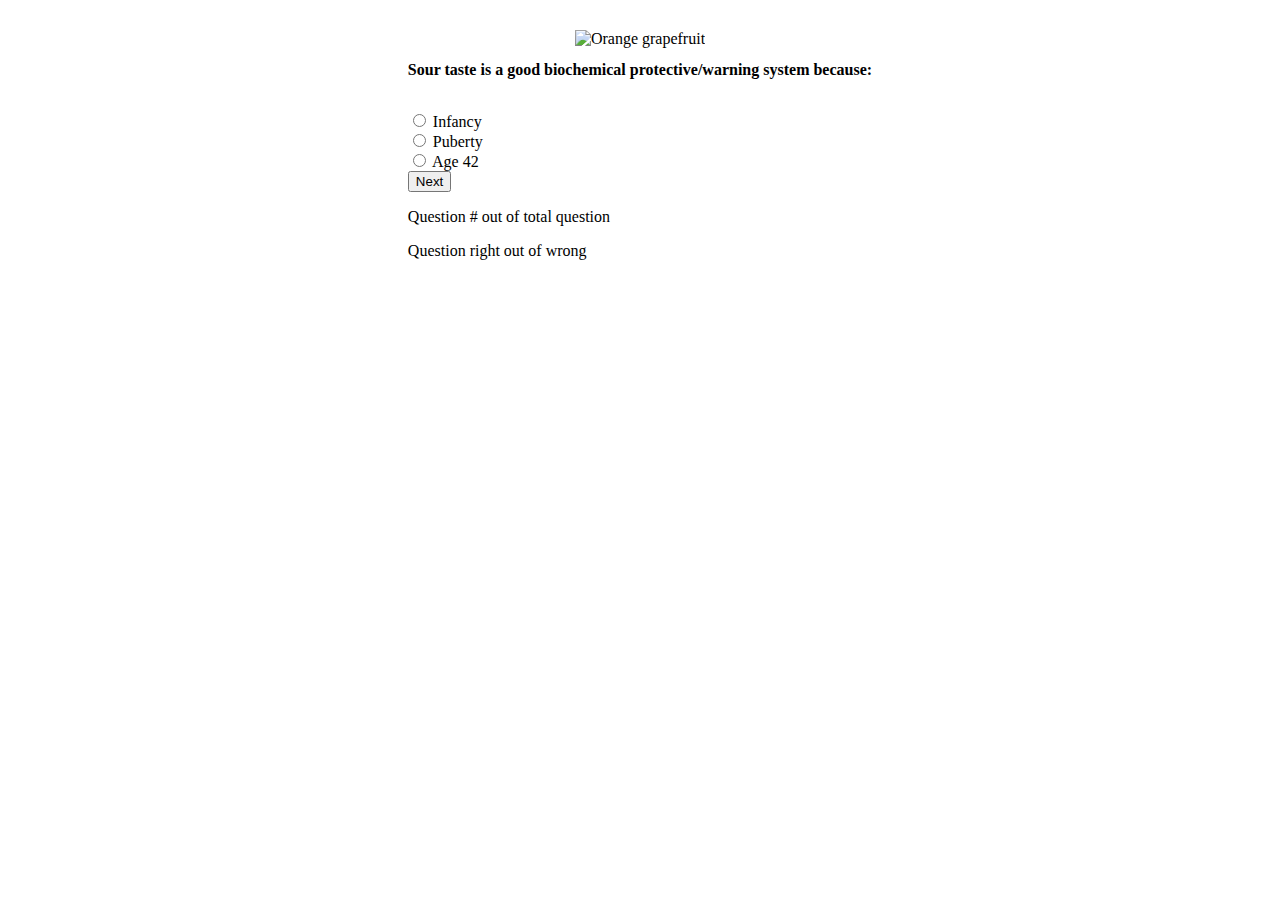
==== index.html @ 8c108667 "designing mobile first" ====
<!DOCTYPE html>
<html lang="en">

<head>
  <meta charset="UTF-8">
  <meta name="viewport" content="width=device-width, initial-scale=1.0">
  <meta http-equiv="X-UA-Compatible" content="ie=edge">
  <title>Quiz App</title>
  <link href="https://cdnjs.cloudflare.com/ajax/libs/normalize/8.0.1/normalize.min.css" rel="stylesheet"
    type="text/css" />
  <link href="app.css" rel="stylesheet" type="text/css" />
</head>

<body class="flexgroup">

	<main>
    <div class="flexItem"><img src="images/grapefruit.png" alt = "Orange grapefruit"></div>
		<form>
			<h2>Sour taste is a good biochemical protective/warning system because:</h2> 
      <br>
      <input name="sweet" type="radio" value="infancy">
      <label for="infancy">Infancy</label>
      <br>
      <input name="sweet" type="radio" value="puberty">
      <label for="puberty">Puberty</label>
      <br>
      <input name="sweet" type="radio" value="age42">
      <label for="age42">Age 42</label>
      <br>
      <button>Next</button>
    </form>
     <footer>
       <p>Question # out of total question</p>
       <p>Question right out of wrong</p>
       </footer>
	</main>
	<script src="https://code.jquery.com/jquery-3.4.1.slim.js" crossorigin="anonymous">
	</script>
	<script src="app.js">
	</script>
</body>

</html>
---- app.css ----
/* Your styles should be mobile-first and responsive */

/** 
  * If you are unclear on how to utilize a mobile-first, responsive technique to write your CSS, here is an example: 
  *
  * https://github.com/andreacardybailey/responsive_example/blob/master/styles/responsive-base.css 
  *
*/
.flexgroup{
  display: flex;
  flex-direction: column;
  align-items: center;
  margin: 20px;
  padding: 10px;
}
.flexItem{
  display: flex;
  justify-content: center;
}
img{
  max-width: 50%;
}

h2{
  font-family: ;
  font-size: 1em;
}
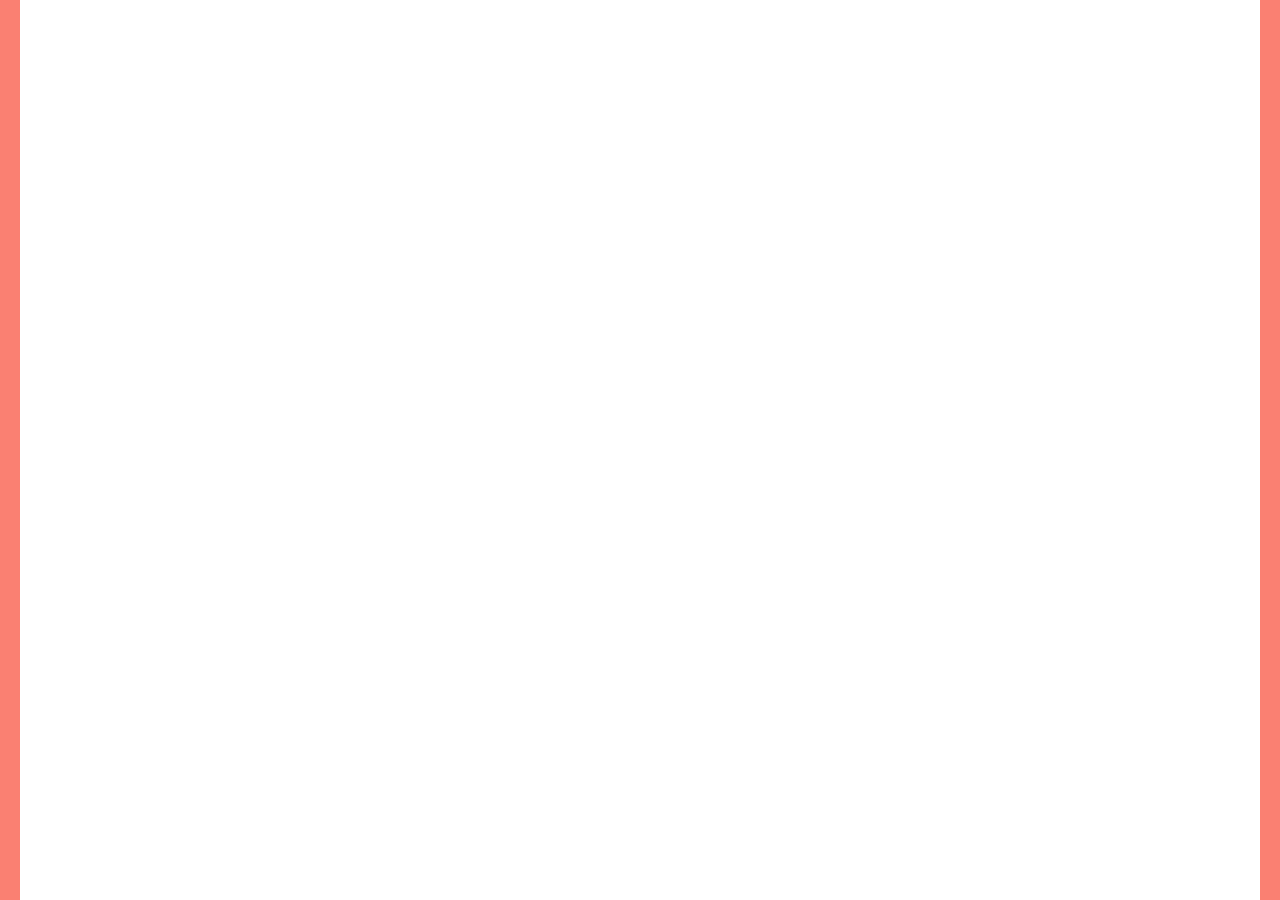
==== commit bab7ff72: "added css and html code for each user view" ====
--- a/index.html
+++ b/index.html
@@ -11,33 +11,15 @@
   <link href="app.css" rel="stylesheet" type="text/css" />
 </head>
 
-<body class="flexgroup">
+<body>
 
-	<main>
-    <div class="flexItem"><img src="images/grapefruit.png" alt = "Orange grapefruit"></div>
-		<form>
-			<h2>Sour taste is a good biochemical protective/warning system because:</h2> 
-      <br>
-      <input name="sweet" type="radio" value="infancy">
-      <label for="infancy">Infancy</label>
-      <br>
-      <input name="sweet" type="radio" value="puberty">
-      <label for="puberty">Puberty</label>
-      <br>
-      <input name="sweet" type="radio" value="age42">
-      <label for="age42">Age 42</label>
-      <br>
-      <button>Next</button>
-    </form>
-     <footer>
-       <p>Question # out of total question</p>
-       <p>Question right out of wrong</p>
-       </footer>
-	</main>
-	<script src="https://code.jquery.com/jquery-3.4.1.slim.js" crossorigin="anonymous">
-	</script>
-	<script src="app.js">
-	</script>
+
+
+  <script src="https://code.jquery.com/jquery-3.4.1.slim.js" crossorigin="anonymous">
+  </script>
+  <script src="app.js">
+  </script>
+
 </body>
 
 </html>--- a/app.css
+++ b/app.css
@@ -6,6 +6,13 @@
   * https://github.com/andreacardybailey/responsive_example/blob/master/styles/responsive-base.css 
   *
 */
+html{
+  border-left: solid salmon 20px;
+  border-right: solid salmon 20px;
+  margin: 0;
+  height: 100%;
+}
+
 .flexgroup{
   display: flex;
   flex-direction: column;
@@ -13,15 +20,69 @@
   margin: 20px;
   padding: 10px;
 }
+
+.flexgroupAnswerMargin{
+  margin-top: 50px;
+}
+
 .flexItem{
   display: flex;
   justify-content: center;
 }
-img{
-  max-width: 50%;
+
+h1 {
+  text-align: center;
 }
 
 h2{
   font-family: ;
-  font-size: 1em;
+  font-size: 1.3em;
+}
+
+img{
+  max-width: 100%;
+}
+
+figure{
+  align-content: center;
+}
+
+/* image in view should be hidden until restart is clicked */
+
+.hideImage {
+  display: none;
+}
+
+form input {
+  margin-right: 10px;
+}
+
+label {
+  color: red;
+  display: inline-flex;
+}
+
+.centerAnswers {
+  text-align: center;
+  margin-bottom: 50px;
+}
+
+button {
+background-color: #d87093;
+color: #3c2109;
+}
+
+/* I feel rather than reletalive we should align the button to the end
+of the form container so it will always be to the left */
+.button {
+  position: relative;
+  left: 200px;
+}
+
+footer {
+  width: 100%;
+  display: flex;
+  justify-content: space-between;
+  margin-top: 10px;
+  font-size: .7em;
 }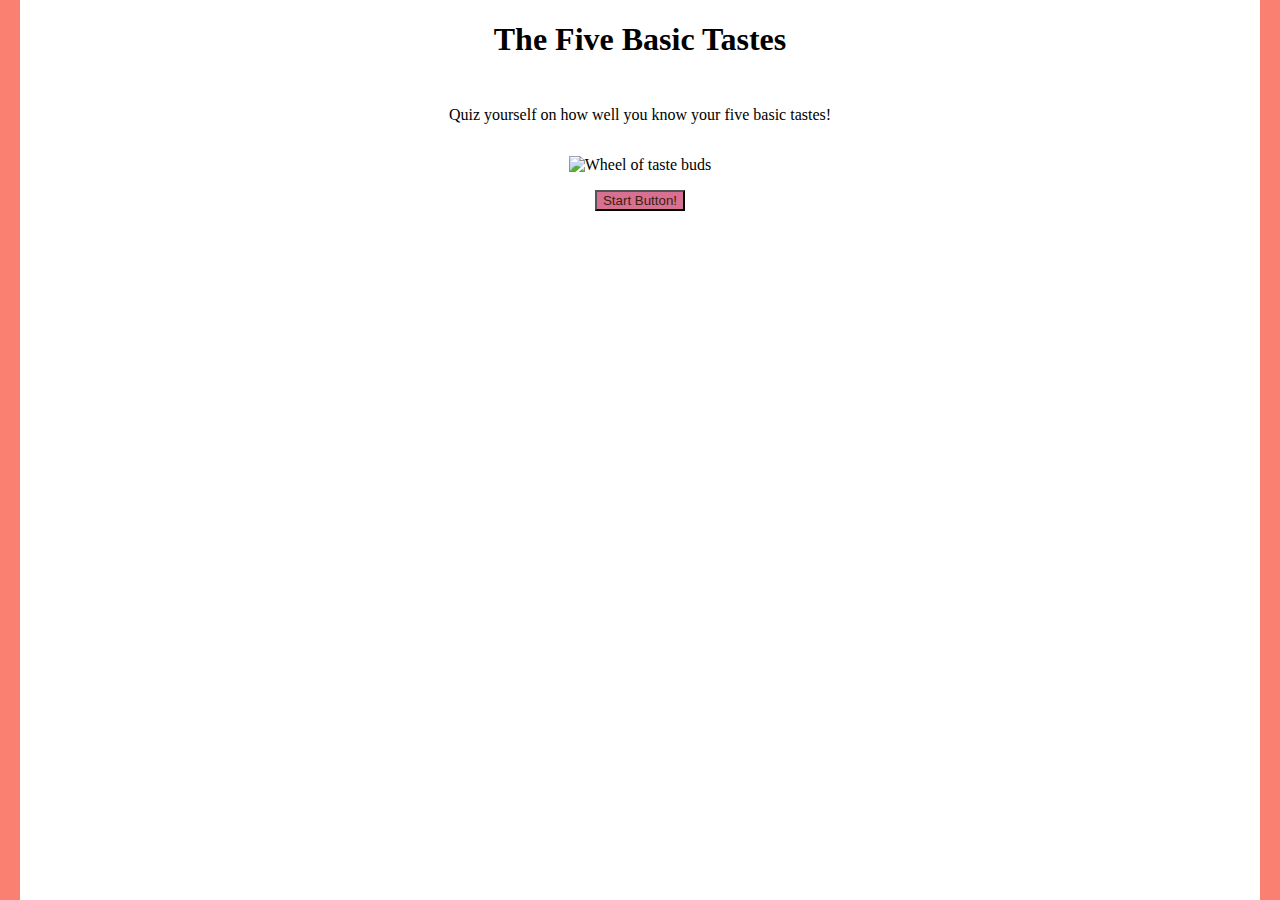
==== commit f12b8f82: "started writing function in jQuery" ====
--- a/index.html
+++ b/index.html
@@ -13,6 +13,25 @@
 
 <body>
 
+  <header>
+    <h1>The Five Basic Tastes</h1>
+  </header>
+
+  <main class="flexgroup">
+
+
+    <p>Quiz yourself on how well you know your five basic tastes!</p>
+
+
+    <figure>
+      <img src="images/flavor-wheel.jpg" alt="Wheel of taste buds">
+    </figure>
+
+    <div>
+      <button id="startButton">Start Button!</button>
+    </div>
+
+  </main>
 
 
   <script src="https://code.jquery.com/jquery-3.4.1.slim.js" crossorigin="anonymous">
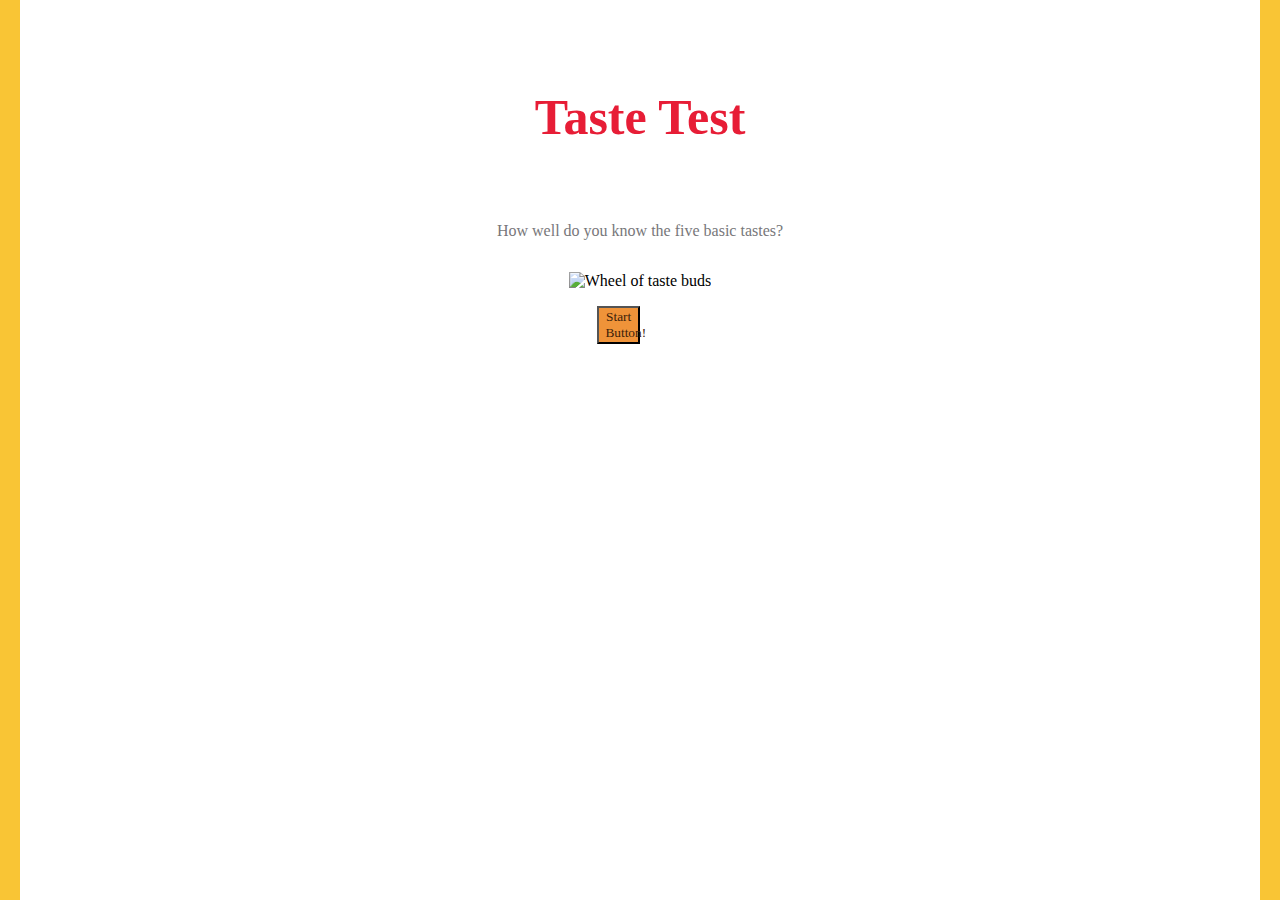
==== commit 64d71da6: "og before moving button" ====
--- a/index.html
+++ b/index.html
@@ -1,6 +1,5 @@
 <!DOCTYPE html>
 <html lang="en">
-
 <head>
   <meta charset="UTF-8">
   <meta name="viewport" content="width=device-width, initial-scale=1.0">
@@ -12,27 +11,12 @@
 </head>
 
 <body>
+  
 
   <header>
-    <h1>The Five Basic Tastes</h1>
+    <h1></h1>
   </header>
-
-  <main class="flexgroup">
-
-
-    <p>Quiz yourself on how well you know your five basic tastes!</p>
-
-
-    <figure>
-      <img src="images/flavor-wheel.jpg" alt="Wheel of taste buds">
-    </figure>
-
-    <div>
-      <button id="startButton">Start Button!</button>
-    </div>
-
-  </main>
-
+  <main></main>
 
   <script src="https://code.jquery.com/jquery-3.4.1.slim.js" crossorigin="anonymous">
   </script>
@@ -40,5 +24,4 @@
   </script>
 
 </body>
-
 </html>--- a/app.css
+++ b/app.css
@@ -7,11 +7,12 @@
   *
 */
 html{
-  border-left: solid salmon 20px;
-  border-right: solid salmon 20px;
+  border-left: solid #F9c535 20px;
+  border-right: solid #F9c535 20px;
   margin: 0;
   height: 100%;
 }
+
 
 .flexgroup{
   display: flex;
@@ -21,7 +22,7 @@
   padding: 10px;
 }
 
-.flexgroupAnswerMargin{
+.flexgroupAnswerMargin, header{
   margin-top: 50px;
 }
 
@@ -30,13 +31,36 @@
   justify-content: center;
 }
 
+
 h1 {
   text-align: center;
+  margin: 20px;
+  padding: 10px;
+  color: #e71d36;
+  font-family: 'Bungee Shade';
+  font-size: 50px;
 }
 
 h2{
-  font-family: ;
-  font-size: 1.3em;
+  font-size: 25px;
+  text-align: center;
+  color: #042A2B;
+  font-family: 'Just Another Hand'
+}
+
+main > p {
+  text-align: center;
+  color: #77777A;
+}
+
+.fontHandlee{
+  font-family: 'Handlee';
+}
+
+.correctAnswer{
+  font-family: handlee;
+  color: #e71d36;
+  font-weight: bold;
 }
 
 img{
@@ -58,7 +82,7 @@
 }
 
 label {
-  color: red;
+  color: #77777A;
   display: inline-flex;
 }
 
@@ -67,22 +91,41 @@
   margin-bottom: 50px;
 }
 
+.wrongAnswerPicked {
+  color: #218380;
+  font-family: handlee;
+}
+
 button {
-background-color: #d87093;
-color: #3c2109;
+  font-family: handlee;
+  background-color: #EF9339;
+  color: #3c2109;
+  left: 25%;
+  bottom: 65px;
+  width: 50%;
 }
 
 /* I feel rather than reletalive we should align the button to the end
 of the form container so it will always be to the left */
-.button {
-  position: relative;
-  left: 200px;
+form div, .centerButton {
+  /* position: relative;
+  left: 200px; */
+  text-align: center;
 }
 
 footer {
   width: 100%;
   display: flex;
-  justify-content: space-between;
+  justify-content: space-evenly;
+  position: fixed;
+  bottom: 0;
   margin-top: 10px;
   font-size: .7em;
+}
+
+@media all and (min-width: 600px) {
+  body {
+    display: flex;
+    flex-direction: column;
+  }
 }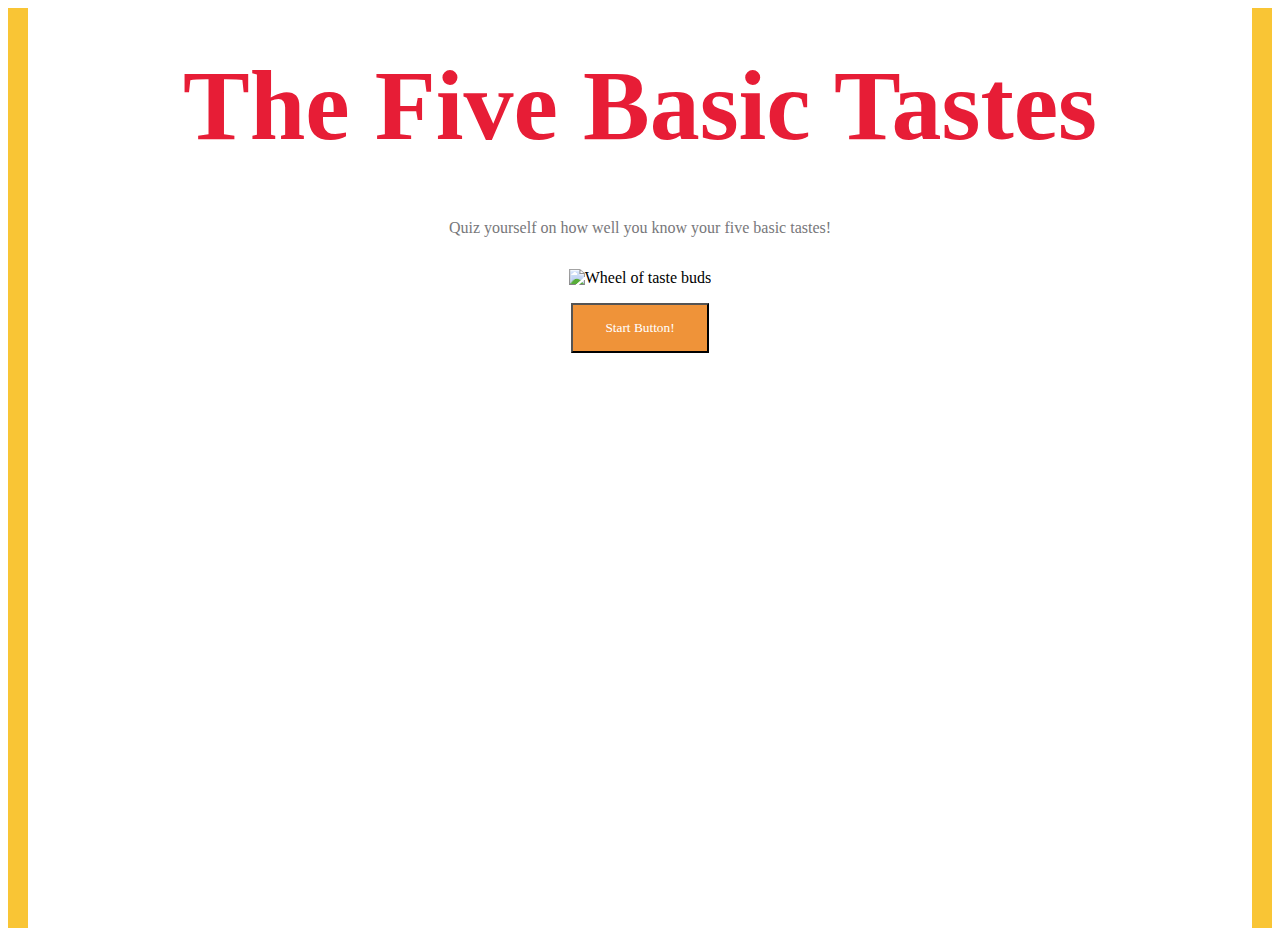
==== commit 12fb9437: "css changes" ====
--- a/index.html
+++ b/index.html
@@ -10,7 +10,7 @@
   <link href="app.css" rel="stylesheet" type="text/css" />
 </head>
 
-<body>
+<body class="flexgroup">
   
 
   <header>
--- a/app.css
+++ b/app.css
@@ -7,18 +7,20 @@
   *
 */
 html{
-  border-left: solid #F9c535 20px;
-  border-right: solid #F9c535 20px;
   margin: 0;
   height: 100%;
 }
 
+body{
+  border-left: solid #F9c535 20px;
+  border-right: solid #F9c535 20px;
+  height: 100%;
+}
 
 .flexgroup{
   display: flex;
   flex-direction: column;
   align-items: center;
-  margin: 20px;
   padding: 10px;
 }
 
@@ -53,8 +55,15 @@
   color: #77777A;
 }
 
+
 .fontHandlee{
   font-family: 'Handlee';
+}
+
+#fontFirstPage{
+  font-family: 'Handlee';
+  font-size: 25px;
+  font-weight: bolder;
 }
 
 .correctAnswer{
@@ -62,7 +71,9 @@
   color: #e71d36;
   font-weight: bold;
 }
-
+#finalResults{
+  text-align: center;
+}
 img{
   max-width: 100%;
 }
@@ -75,6 +86,11 @@
 
 .hideImage {
   display: none;
+}
+
+#bulletedAnswersCSS{
+  font-family: handlee;
+  font-weight: 300;
 }
 
 form input {
@@ -96,13 +112,12 @@
   font-family: handlee;
 }
 
-button {
+button{
   font-family: handlee;
   background-color: #EF9339;
-  color: #3c2109;
+  color: #FFF;
   left: 25%;
   bottom: 65px;
-  width: 50%;
 }
 
 /* I feel rather than reletalive we should align the button to the end
@@ -116,16 +131,35 @@
 footer {
   width: 100%;
   display: flex;
-  justify-content: space-evenly;
-  position: fixed;
+  justify-content: space-between;
+  font-size: .7em;
   bottom: 0;
-  margin-top: 10px;
-  font-size: .7em;
+  position: absolute;
 }
 
 @media all and (min-width: 600px) {
-  body {
+  b/ody {
     display: flex;
     flex-direction: column;
   }
+
+  h1{
+    font-size: 100px;
+  }
+  h2{
+    font-size: 50px;
+  }
+
+  #fontFirstPage{
+    font-size: 45px;
+  }
+
+  button {
+    padding: 15px 32px;
+  }
+
+  footer{
+    font-size: 15px;
+    justify-content: space-between;
+  }
 }